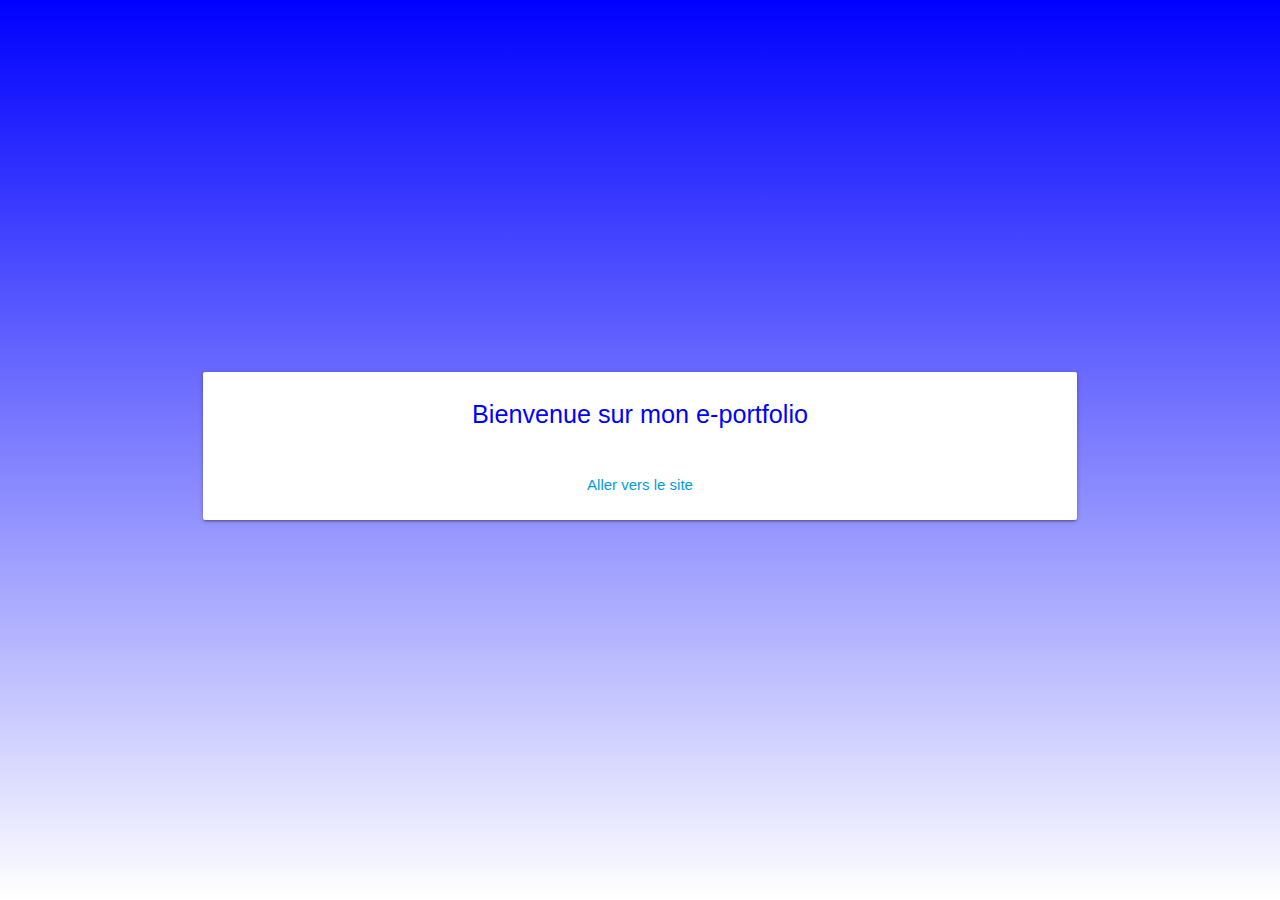
==== index.html @ f4ee75ec "Add files via upload" ====
<!DOCTYPE html>
<html>
<head>
	<title>Julien ATCHY-DALAMA</title>
	<meta charset="utf-8">
	<link rel="stylesheet" type="text/css" href="../css/styles.css">
	<link rel="stylesheet" href="https://cdnjs.cloudflare.com/ajax/libs/materialize/1.0.0/css/materialize.min.css">
	<link href="https://fonts.googleapis.com/icon?family=Material+Icons" rel="stylesheet">
	<meta name="viewport" content="width=device-width, initial-scale=1.0"/>
</head>
<body>
	<div class="container">
		<div class="row valign-wrapper">
			<div class="col s12 valign">
				<div id="welcome" class="card">
					<div class="card-content black-text center">
						<p class="flow-text"><strong>Bienvenue sur mon e-portfolio</strong></p>
						<a href="../html/home.html">Aller vers le site</a>
					</div>
				</div>
</body>
</html>
---- css/styles.css ----
body {
  background: linear-gradient(blue, white);
}

.container .row {
  min-height: 100vh;
  margin-bottom: 0px;
}

p.flow-text {
  margin-bottom: 40px !important;
  text-align: center;
}
p.flow-text:last-child {
  margin-bottom: 0px !important;
}

img {
  width: 50%;
  margin: auto 25%
}

strong {
  color: blue;
}

.profile-title {
  display: inline-block;
  width: 150px;
  margin-bottom: 8px;
}

.profile-desc {
  display: inline-block;
  color: white;
  margin-bottom: 8px;
}

.social-icons li {
  display: inline-block;
  padding: 0px 9px;
  font-size: 30px;
  line-height: 30px;
}
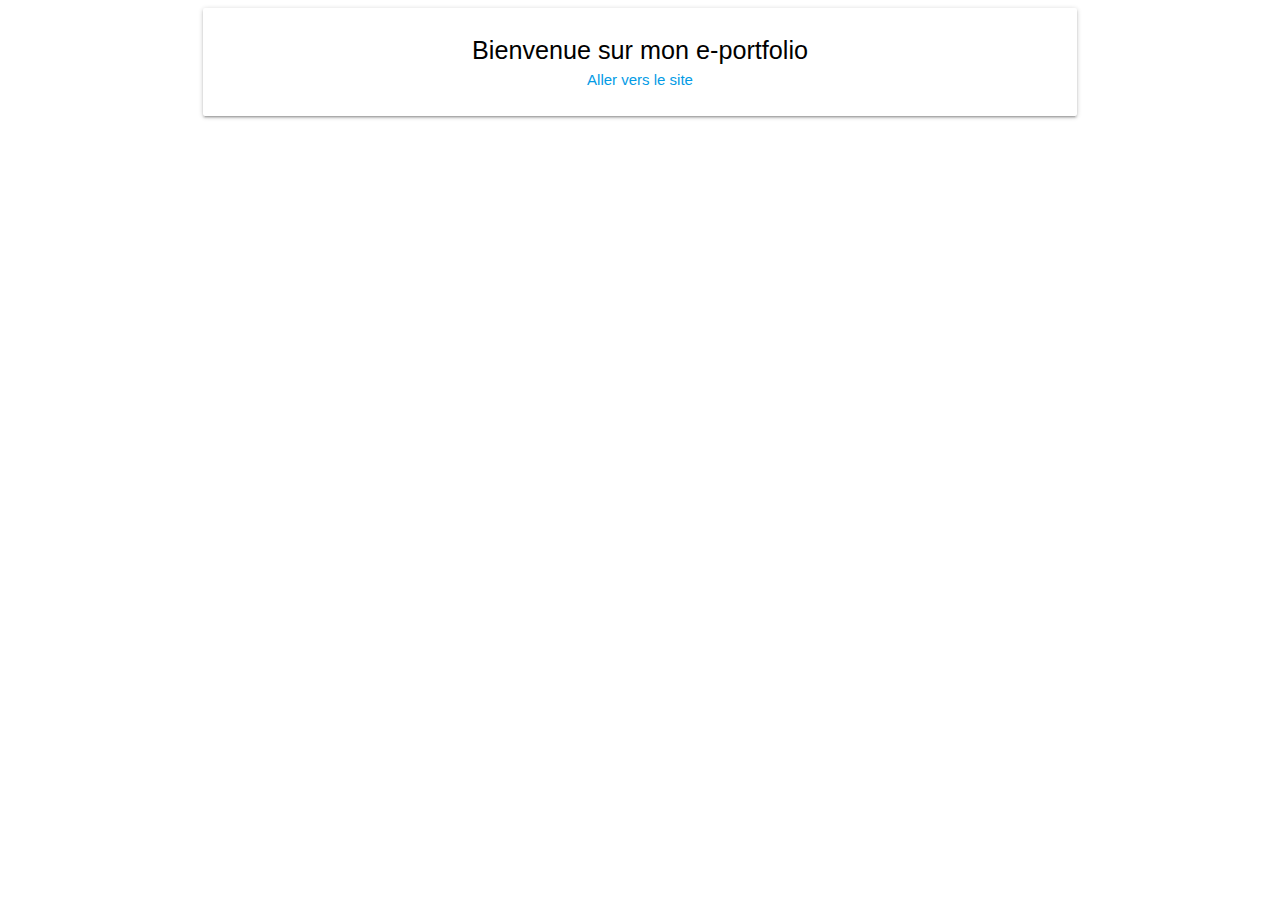
==== commit be18c1ea: "Add files via upload" ====
--- a/index.html
+++ b/index.html
@@ -3,7 +3,7 @@
 <head>
 	<title>Julien ATCHY-DALAMA</title>
 	<meta charset="utf-8">
-	<link rel="stylesheet" type="text/css" href="../css/styles.css">
+	<link rel="stylesheet" type="text/css" href="eportfolio/css/styles.css">
 	<link rel="stylesheet" href="https://cdnjs.cloudflare.com/ajax/libs/materialize/1.0.0/css/materialize.min.css">
 	<link href="https://fonts.googleapis.com/icon?family=Material+Icons" rel="stylesheet">
 	<meta name="viewport" content="width=device-width, initial-scale=1.0"/>
@@ -15,8 +15,11 @@
 				<div id="welcome" class="card">
 					<div class="card-content black-text center">
 						<p class="flow-text"><strong>Bienvenue sur mon e-portfolio</strong></p>
-						<a href="../html/home.html">Aller vers le site</a>
+						<a href="/html/home.html">Aller vers le site</a>
 					</div>
 				</div>
+			</div>
+		</div>
+	</div>
 </body>
 </html>